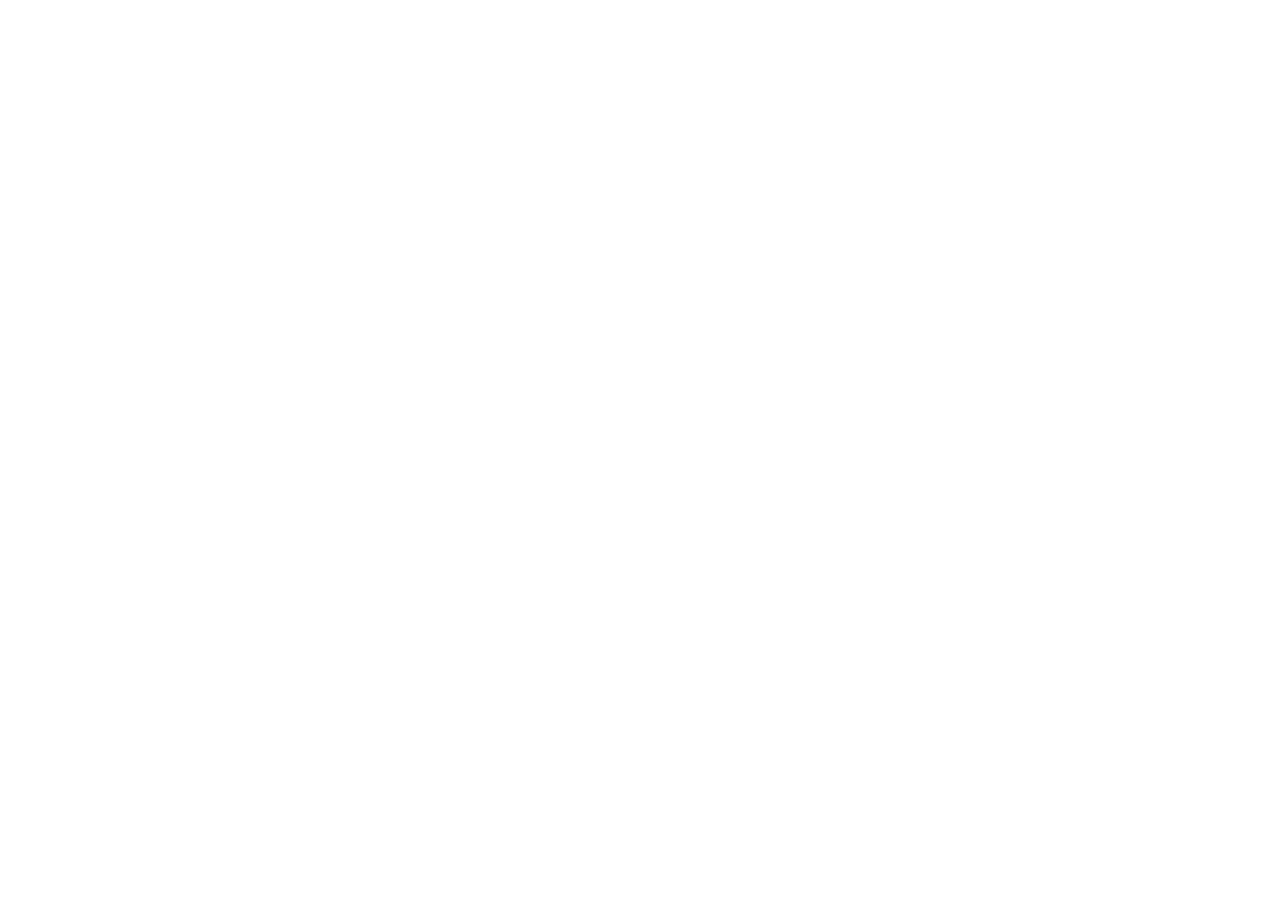
==== core.html @ 8c12d4c4 "added second page" ====
<!DOCTYPE html>
<html lang="en">
<head>
    <meta charset="UTF-8">
    <meta http-equiv="X-UA-Compatible" content="IE=edge">
    <meta name="viewport" content="width=device-width, initial-scale=1.0">
    <title>Document</title>
</head>
<body>
    
</body>
</html>
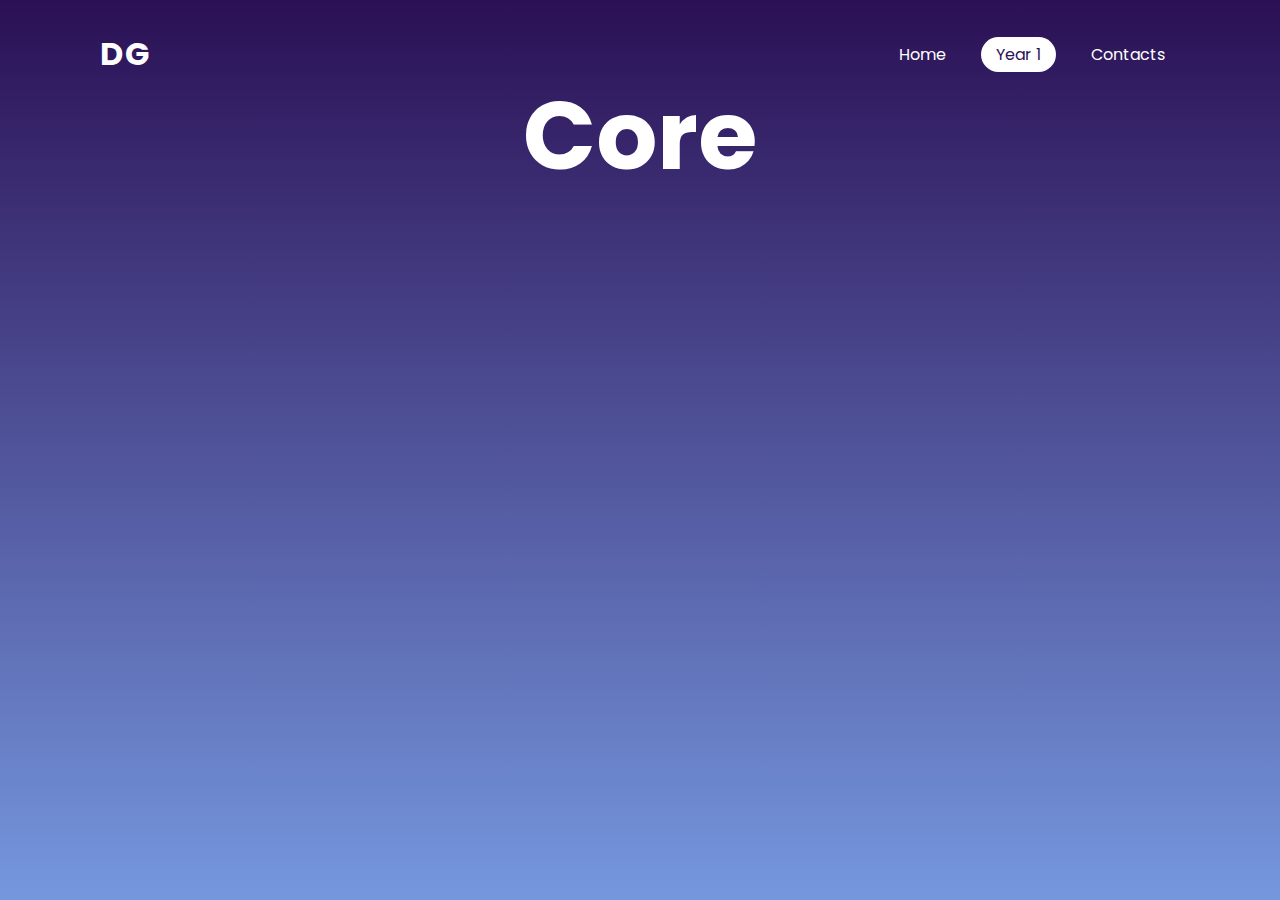
==== commit dd0ca857: "update" ====
--- a/core.html
+++ b/core.html
@@ -1,12 +1,24 @@
-<!DOCTYPE html>
-<html lang="en">
-<head>
-    <meta charset="UTF-8">
-    <meta http-equiv="X-UA-Compatible" content="IE=edge">
-    <meta name="viewport" content="width=device-width, initial-scale=1.0">
-    <title>Document</title>
-</head>
-<body>
-    
-</body>
+<!doctype html>
+<html>
+    <head>
+        <title>Dogus Grosu Portfolio</title>
+        <link rel="stylesheet" type="text/css" href="Year_1.css">
+    </head>
+    <body>
+        <header>
+            <a href="index.html" class="logo">DG</a>
+            
+            <ul>
+                <li><a href="index.html">Home</a></li>
+                <li><a href="Year_1.html" class="active">Year 1</a></li>
+                <li><a href="#">Contacts</a></li>
+            <ul>
+        </header>
+        <section>
+            <h2 id="text">Core</h2>
+        </section>
+        <div>
+            <iframe width="560" height="315" src="https://www.youtube.com/embed/KVSGyq0feTo" title="YouTube video player" frameborder="0" allow="accelerometer; autoplay; clipboard-write; encrypted-media; gyroscope; picture-in-picture; web-share" allowfullscreen></iframe>
+        </div>
+    </body>
 </html>--- a/Year_1.css
+++ b/Year_1.css
@@ -0,0 +1,112 @@
+@import url('https://fonts.googleapis.com/css?family=Poppins:300,400,500,600,700,800,900&display=swap');
+*
+{
+    margin: 0;
+    padding: 0;
+    box-sizing: border-box;
+    font-family: 'Poppins', sans-serif;
+    scroll-behavior: smooth;
+}
+body 
+{
+    min-height: 100vh;
+    overflow-x: hidden;
+    background: linear-gradient(#2b1055,#7597de);
+}
+header {
+    position: absolute;
+    top: 0;
+    left: 0;
+    width: 100%;
+    padding:30px 100px;
+    display: flex;
+    justify-content: space-between;
+    align-items: center;
+    z-index: 10000;
+}
+header .logo
+{
+    color: white;
+    font-weight: 700;
+    text-decoration: none;
+    font-size: 2em;
+    text-transform: uppercase;
+    letter-spacing: 2px;
+}
+header ul 
+{
+    display: flex;
+    justify-content: center;
+    align-items: center;
+}
+header ul li
+{
+list-style: none;
+margin-left: 20px;
+}
+header ul li a
+{
+    text-decoration: none;
+    padding: 6px 15px;
+    color: white;
+    border-radius: 20px;
+
+}
+header ul li a:hover,
+header ul li a.active
+{
+    background: white;
+    color: #2b1055;
+}
+section
+{
+    position: relative;
+    width: 100%;
+    height: 30vh;
+    padding: 100px;
+    display: flex;
+    justify-content: center;
+    align-items: center;
+    overflow: hidden;
+}
+#text
+{
+    position: absolute;
+    color: white;
+    white-space: nowrap;
+    font-size: 7.5vw;
+    z-index: 9;
+    
+}
+#core
+{
+    position: absolute;
+    color: white;
+    white-space: nowrap;
+    font-size: 5vw;
+    z-index: 9;
+    transform: translateY(100px);
+    left: 100px;
+}
+#Workshops
+{
+    position: absolute;
+    color: white;
+    white-space: nowrap;
+    font-size: 5vw;
+    z-index: 9;
+    transform: translateY(100px);
+    left: 500px;
+}
+#Core_img
+{
+    position: absolute;
+    transform: translateY(250px);
+    left: 100px;
+}
+#Workshops_img
+{
+    position: absolute;
+    transform: translateY(250px);
+    right: 100px;
+}